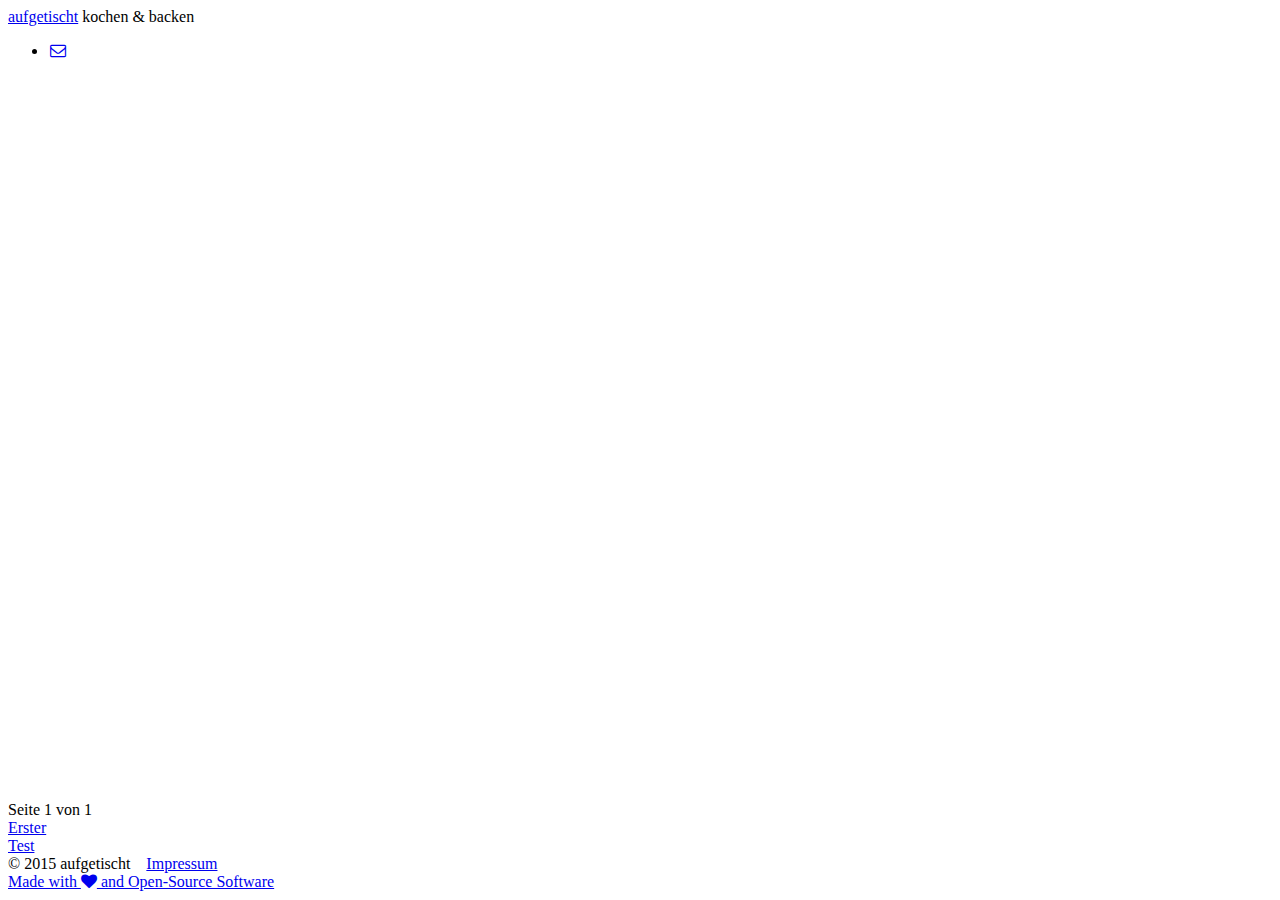
==== index.html @ 094b5c8a "Publish page-1" ====
<!DOCTYPE html>
<html>
<head>
    <meta charset="utf-8">
    <meta http-equiv="X-UA-Compatible" content="IE=edge,chrome=1">
    <meta name="HandheldFriendly" content="True" />
    <meta name="viewport" content="width=device-width, initial-scale=1.0" />

    <title>aufgetischt</title>
    <meta name="description" content="kochen &amp; backen" />
    <link href="//fonts.googleapis.com/css?family=Open+Sans:300,400,700" rel="stylesheet" type="text/css">
    <link href="//fonts.googleapis.com/css?family=Noto+Serif:400,700,400italic" rel="stylesheet" type="text/css">
    <link href="//fonts.googleapis.com/css?family=Homemade+Apple" rel="stylesheet" type="text/css">
    <link href="//netdna.bootstrapcdn.com/font-awesome/4.0.3/css/font-awesome.css" rel="stylesheet">
    <link href="http://aufgetischt.es/themes/Saga/assets/css/style.css?v=1.0.0" rel="stylesheet" type="text/css">
    <link href="http://aufgetischt.es/themes/Saga/assets/css/animate.min.css?v=1.0.0" rel="stylesheet" type="text/css">
    <link href="http://aufgetischt.es/themes/Saga/favicon.ico" rel="shortcut icon">
    <link rel="canonical" href="http://aufgetischt.es" />
    <meta name="generator" content="Ghost ?" />
    <link rel="alternate" type="application/rss+xml" title="aufgetischt" href="http://aufgetischt.es/rss" />
</head>
<body class="home-template">
    <header id="header">
    <div class="header-background">
    <section class="blog-content animated fadeIn">
        <a id="site-url" class="blog-title" href="http://aufgetischt.es">aufgetischt</a>
        <span class="blog-description"> kochen &amp; backen</span>
        <nav class="links fadeIn animated">
            <ul>
                <!-- <li class="rss"><a title="RSS Feed" href="/rss/"><i class="fa fa-fw fa-rss-square"></i></a></li> -->
                <li class="email"><a title="Email" href="mailto:steffi.kuehnle@web.de"><i class="fa fa-fw fa-envelope-o"></i></a></li>
        
            </ul>
        </nav>
    </section>
    </div>
</header>
<main id="main" class="archive">
    <section id="feed" class="feed">
        <article class="post tag-undefined tag-undefined tag-undefined" style="opacity: 0;">
            <a href="http://aufgetischt.es/2015/02/15/Menu-1.html" class="post-image">
                <img src="http://aufgetischt.es/images/boat-in-the-sun-980x646.jpg" alt="">
                <h2 class="post-title">Menü 1</h2>
            </a>        <section class="post-content">
                Ein erster Eintrag zum Testen Minestrone ist ganz easy geht alles lksjdfjlsdjf slkdjflsdjflj lksjdfjsd kljdslfsd slkdjflds jlkjlj…
            </section>
            <section class="post-meta">
                <span class="date"><i class="fa fa-clock-o"></i> <a href="http://aufgetischt.es/2015/02/15/Menu-1.html"><time class="timesince" data-timesince="1423954800" datetime="2015-02-15T00:00" title="15 February 2015">11 days ago</time></a></span>
                <span class="tags"><i class="fa fa-tags"></i>
                    <span>
                    <a href="http://aufgetischt.es/tag/glutenfrei">glutenfrei</a>, <a href="http://aufgetischt.es/tag/vegan">vegan</a>, <a href="http://aufgetischt.es/tag/vegetarisch">vegetarisch</a></span>
                </span>
            </section>
        </article>    <article class="post tag-undefined tag-undefined" style="opacity: 0;">
            <a href="http://aufgetischt.es/2015/02/11/Suppe.html" class="post-image">
                <img src="https://jonoandjules.files.wordpress.com/2012/05/spring-minestrone.jpg" alt="">
                <h2 class="post-title">Suppe</h2>
            </a>        <section class="post-content">
                Ein erster Eintrag zum Testen Minestrone ist ganz easy dieses Bild ist in der Größe large geht alles…
            </section>
            <section class="post-meta">
                <span class="date"><i class="fa fa-clock-o"></i> <a href="http://aufgetischt.es/2015/02/11/Suppe.html"><time class="timesince" data-timesince="1423609200" datetime="2015-02-11T00:00" title="11 February 2015">15 days ago</time></a></span>
                <span class="tags"><i class="fa fa-tags"></i>
                    <span>
                    <a href="http://aufgetischt.es/tag/Test">Test</a>, <a href="http://aufgetischt.es/tag/ Erster"> Erster</a></span>
                </span>
            </section>
        </article>    <article class="post tag-undefined tag-undefined" style="opacity: 0;">
            <a href="http://aufgetischt.es/2015/02/11/Schweinebraten.html" class="post-image">
                <img src="http://bilder.t-online.de/b/61/77/58/42/id_61775842/920/tid_da/schweinebraten-mit-knoedeln.jpg" alt="">
                <h2 class="post-title">Schweinebraten</h2>
            </a>        <section class="post-content">
                Dritter Eintrag geht nicht alles…
            </section>
            <section class="post-meta">
                <span class="date"><i class="fa fa-clock-o"></i> <a href="http://aufgetischt.es/2015/02/11/Schweinebraten.html"><time class="timesince" data-timesince="1423609200" datetime="2015-02-11T00:00" title="11 February 2015">15 days ago</time></a></span>
                <span class="tags"><i class="fa fa-tags"></i>
                    <span>
                    <a href="http://aufgetischt.es/tag/Test">Test</a>, <a href="http://aufgetischt.es/tag/ Erster"> Erster</a></span>
                </span>
            </section>
        </article>    <article class="post tag-undefined tag-undefined" style="opacity: 0;">
            <a href="http://aufgetischt.es/2015/02/11/Kuchen.html" class="post-image">
                <img src="http://images.gutefrage.net/media/fragen/bilder/weiss-jemand-das-rezept-oder-den-namen-zu-diesem-kuchen/0_big.jpg" alt="">
                <h2 class="post-title">Kuchen</h2>
            </a>        <section class="post-content">
                Zweiter Eintrag eigentlich ist die Sacher-Torte der einzige wirklich gute Kuchen geht alles…
            </section>
            <section class="post-meta">
                <span class="date"><i class="fa fa-clock-o"></i> <a href="http://aufgetischt.es/2015/02/11/Kuchen.html"><time class="timesince" data-timesince="1423609200" datetime="2015-02-11T00:00" title="11 February 2015">15 days ago</time></a></span>
                <span class="tags"><i class="fa fa-tags"></i>
                    <span>
                    <a href="http://aufgetischt.es/tag/Test">Test</a>, <a href="http://aufgetischt.es/tag/ Erster"> Erster</a></span>
                </span>
            </section>
        </article>    <article class="post tag-undefined tag-undefined" style="opacity: 0;">
            <a href="http://aufgetischt.es/2015/02/11/Coq-au-Vin.html" class="post-image">
                <img src="http://146.255.34.108/cellarmaison/wp-content/uploads/29-Coq-Au-Vin.jpg" alt="">
                <h2 class="post-title">Coq au Vin</h2>
            </a>        <section class="post-content">
                erstmal langsam Das kann nicht jeder Knorr Fix Kokowäh 5x Ei 300g Mett geht alles…
            </section>
            <section class="post-meta">
                <span class="date"><i class="fa fa-clock-o"></i> <a href="http://aufgetischt.es/2015/02/11/Coq-au-Vin.html"><time class="timesince" data-timesince="1423609200" datetime="2015-02-11T00:00" title="11 February 2015">15 days ago</time></a></span>
                <span class="tags"><i class="fa fa-tags"></i>
                    <span>
                    <a href="http://aufgetischt.es/tag/Test">Test</a>, <a href="http://aufgetischt.es/tag/ Erster"> Erster</a></span>
                </span>
            </section>
        </article>    <article class="post tag-undefined tag-undefined" style="opacity: 0;">
            <a href="http://aufgetischt.es/2015/02/11/Bauernbrot.html" class="post-image">
                <img src="https://www.zugutfuerdietonne.de/uploads/pics/Brot_480.jpg" alt="">
                <h2 class="post-title">Bauernbrot</h2>
            </a>        <section class="post-content">
                einfach selber backen man kann hier wie man sieht auch kleinere Bilder einfügen, aber das wird dann irgendwann unscharf geht alles…
            </section>
            <section class="post-meta">
                <span class="date"><i class="fa fa-clock-o"></i> <a href="http://aufgetischt.es/2015/02/11/Bauernbrot.html"><time class="timesince" data-timesince="1423609200" datetime="2015-02-11T00:00" title="11 February 2015">15 days ago</time></a></span>
                <span class="tags"><i class="fa fa-tags"></i>
                    <span>
                    <a href="http://aufgetischt.es/tag/Test">Test</a>, <a href="http://aufgetischt.es/tag/ Erster"> Erster</a></span>
                </span>
            </section>
        </article></section>
    <nav class="pagination" role="navigation">
        <span class="page-number">Seite 1 von 1</span>
    </nav>
    
    <div></div>
    <div id="firstcatlink" class="categorylinks"><a class="index-category-links" href="//aufgetischt.es/tags/Erster">Erster</a></div>
    <div id="lastcatlink" class="categorylinks"><a class="index-category-links" href="//aufgetischt.es/tags/Test">Test</a></div>
    <div></div>
</main>

    <footer class="animated fadeIn" id="footer">
        <section class="colophon">
          <section class="copyright">&copy; 2015 <span itemprop="copyrightHolder">aufgetischt</span>&nbsp;&nbsp;&nbsp;&nbsp;<a href="http://aufgetischt.es/hubpress/impressum.html">Impressum</a></section>
        </section>
        <section class="bottom">
          <section class="attribution">
            <a href="http://aufgetischt.es">Made with <i class="fa fa-heart"></i> and Open-Source Software</a>
          </section>
        </section>
    </footer>
    <script src="https://cdnjs.cloudflare.com/ajax/libs/jquery/2.1.3/jquery.min.js?v="></script>
    <script src="http://aufgetischt.es/themes/Saga/assets/js/scripts.js?v=1.0.0"></script>
    
</body>
</html>
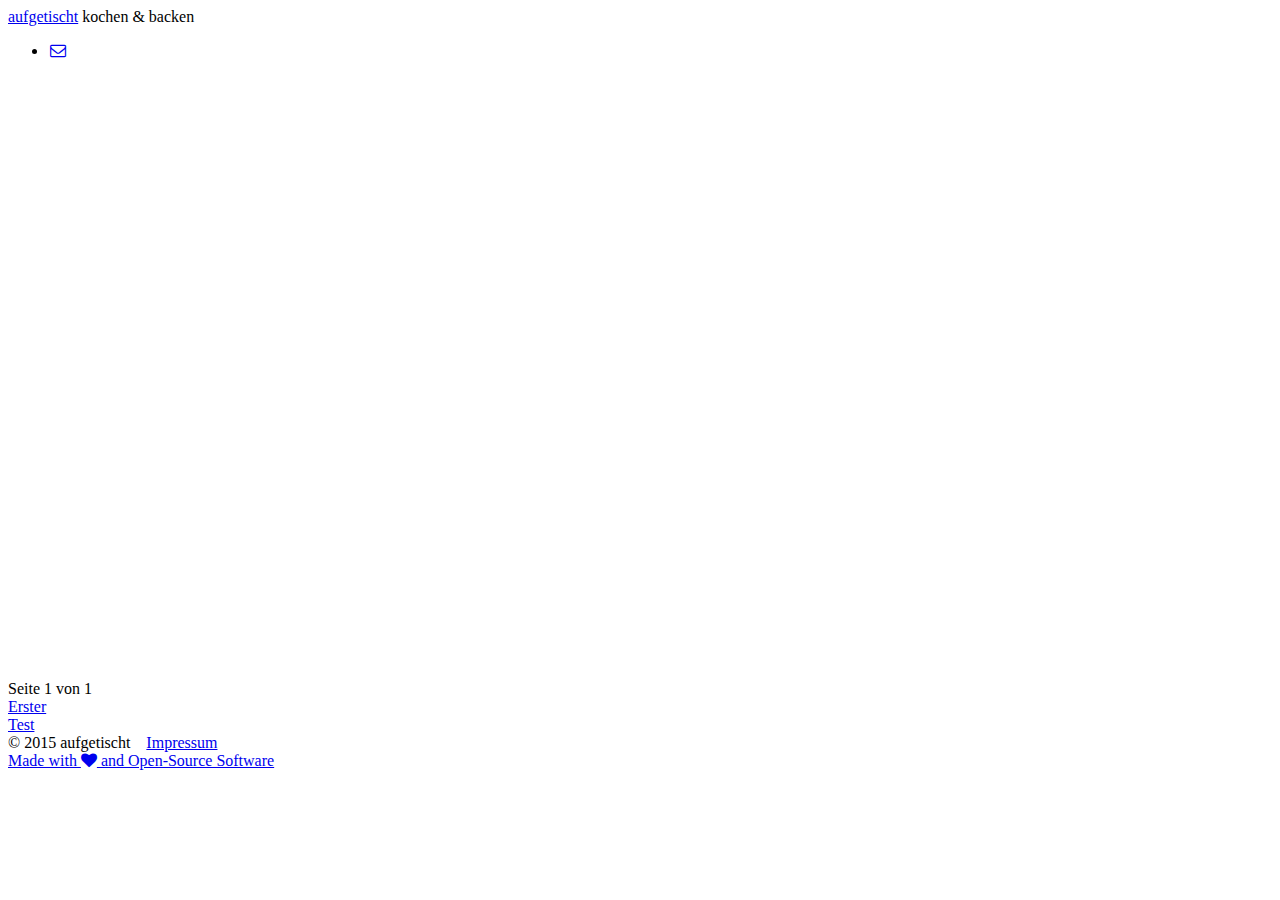
==== commit 4de64c62: "Publish page-1" ====
--- a/index.html
+++ b/index.html
@@ -49,20 +49,6 @@
                 <span class="tags"><i class="fa fa-tags"></i>
                     <span>
                     <a href="http://aufgetischt.es/tag/glutenfrei">glutenfrei</a>, <a href="http://aufgetischt.es/tag/vegan">vegan</a>, <a href="http://aufgetischt.es/tag/vegetarisch">vegetarisch</a></span>
-                </span>
-            </section>
-        </article>    <article class="post tag-undefined tag-undefined" style="opacity: 0;">
-            <a href="http://aufgetischt.es/2015/02/11/Suppe.html" class="post-image">
-                <img src="https://jonoandjules.files.wordpress.com/2012/05/spring-minestrone.jpg" alt="">
-                <h2 class="post-title">Suppe</h2>
-            </a>        <section class="post-content">
-                Ein erster Eintrag zum Testen Minestrone ist ganz easy dieses Bild ist in der Größe large geht alles…
-            </section>
-            <section class="post-meta">
-                <span class="date"><i class="fa fa-clock-o"></i> <a href="http://aufgetischt.es/2015/02/11/Suppe.html"><time class="timesince" data-timesince="1423609200" datetime="2015-02-11T00:00" title="11 February 2015">15 days ago</time></a></span>
-                <span class="tags"><i class="fa fa-tags"></i>
-                    <span>
-                    <a href="http://aufgetischt.es/tag/Test">Test</a>, <a href="http://aufgetischt.es/tag/ Erster"> Erster</a></span>
                 </span>
             </section>
         </article>    <article class="post tag-undefined tag-undefined" style="opacity: 0;">
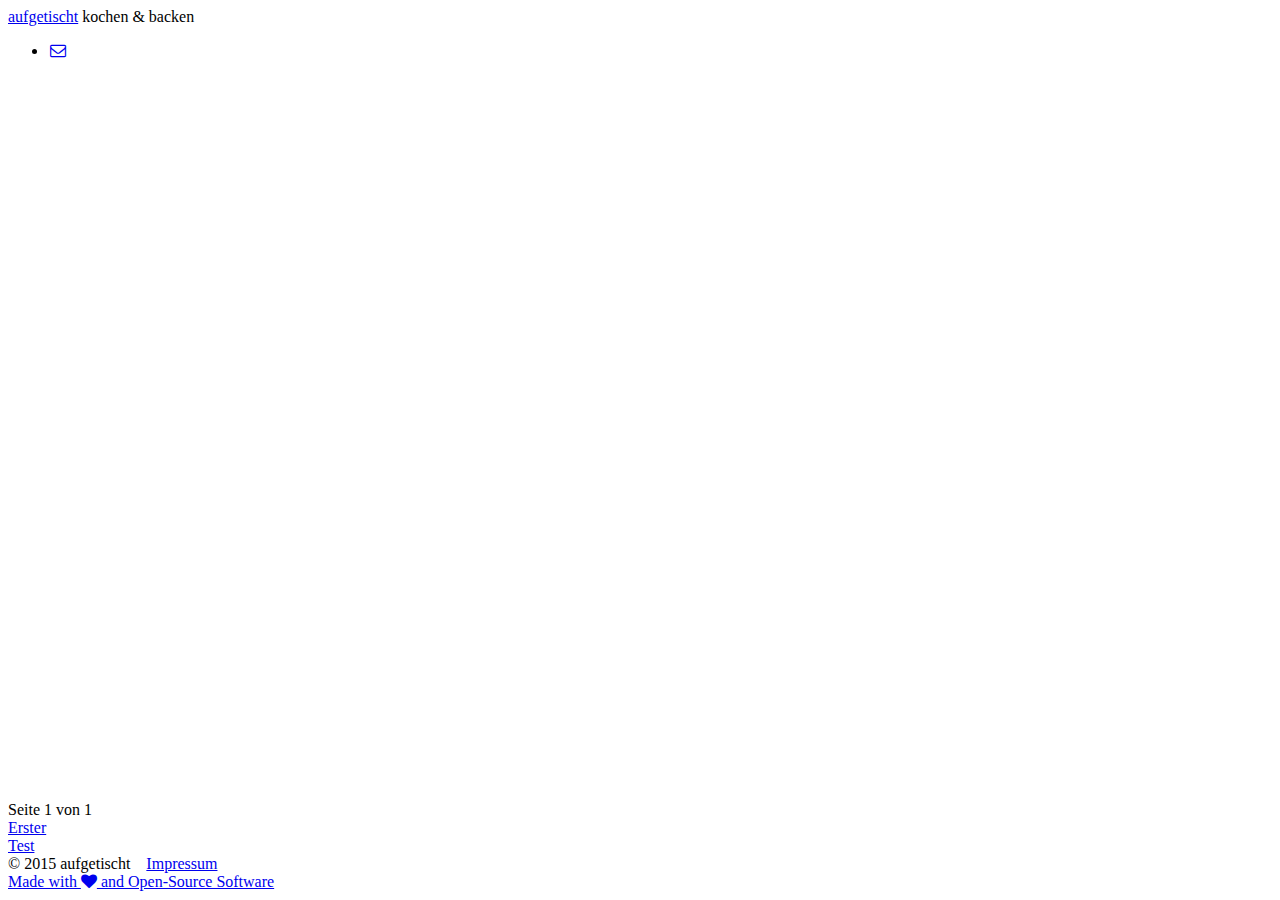
==== commit ee2346df: "Publish page-1" ====
--- a/index.html
+++ b/index.html
@@ -49,6 +49,20 @@
                 <span class="tags"><i class="fa fa-tags"></i>
                     <span>
                     <a href="http://aufgetischt.es/tag/glutenfrei">glutenfrei</a>, <a href="http://aufgetischt.es/tag/vegan">vegan</a>, <a href="http://aufgetischt.es/tag/vegetarisch">vegetarisch</a></span>
+                </span>
+            </section>
+        </article>    <article class="post tag-undefined tag-undefined" style="opacity: 0;">
+            <a href="http://aufgetischt.es/2015/02/11/Suppe.html" class="post-image">
+                <img src="https://jonoandjules.files.wordpress.com/2012/05/spring-minestrone.jpg" alt="">
+                <h2 class="post-title">Suppe</h2>
+            </a>        <section class="post-content">
+                Ein erster Eintrag zum Testen Minestrone ist ganz easy dieses Bild ist in der Größe large geht alles…
+            </section>
+            <section class="post-meta">
+                <span class="date"><i class="fa fa-clock-o"></i> <a href="http://aufgetischt.es/2015/02/11/Suppe.html"><time class="timesince" data-timesince="1423609200" datetime="2015-02-11T00:00" title="11 February 2015">15 days ago</time></a></span>
+                <span class="tags"><i class="fa fa-tags"></i>
+                    <span>
+                    <a href="http://aufgetischt.es/tag/Test">Test</a>, <a href="http://aufgetischt.es/tag/ Erster"> Erster</a></span>
                 </span>
             </section>
         </article>    <article class="post tag-undefined tag-undefined" style="opacity: 0;">
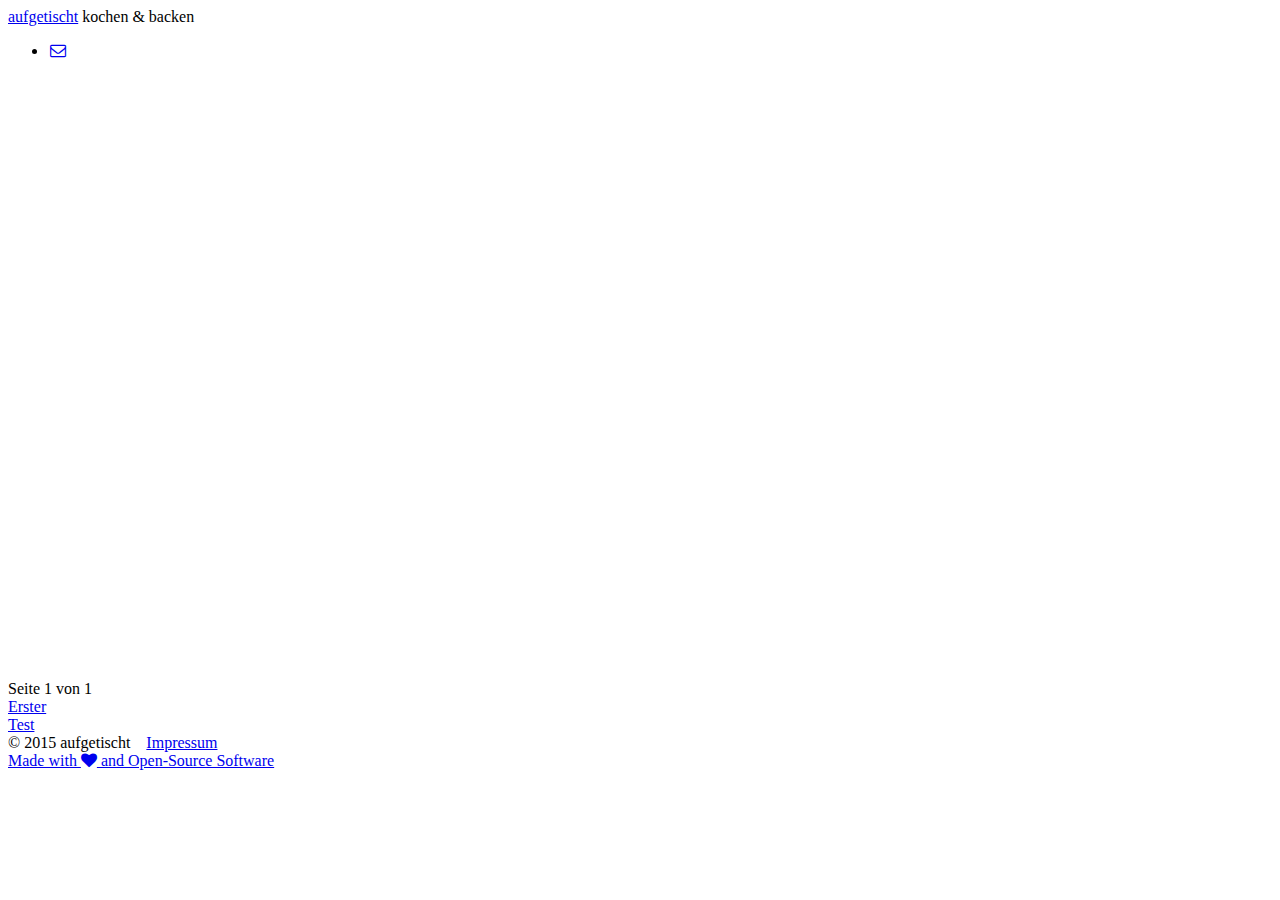
==== commit 75b49f6d: "Publish page-1" ====
--- a/index.html
+++ b/index.html
@@ -49,20 +49,6 @@
                 <span class="tags"><i class="fa fa-tags"></i>
                     <span>
                     <a href="http://aufgetischt.es/tag/glutenfrei">glutenfrei</a>, <a href="http://aufgetischt.es/tag/vegan">vegan</a>, <a href="http://aufgetischt.es/tag/vegetarisch">vegetarisch</a></span>
-                </span>
-            </section>
-        </article>    <article class="post tag-undefined tag-undefined" style="opacity: 0;">
-            <a href="http://aufgetischt.es/2015/02/11/Suppe.html" class="post-image">
-                <img src="https://jonoandjules.files.wordpress.com/2012/05/spring-minestrone.jpg" alt="">
-                <h2 class="post-title">Suppe</h2>
-            </a>        <section class="post-content">
-                Ein erster Eintrag zum Testen Minestrone ist ganz easy dieses Bild ist in der Größe large geht alles…
-            </section>
-            <section class="post-meta">
-                <span class="date"><i class="fa fa-clock-o"></i> <a href="http://aufgetischt.es/2015/02/11/Suppe.html"><time class="timesince" data-timesince="1423609200" datetime="2015-02-11T00:00" title="11 February 2015">15 days ago</time></a></span>
-                <span class="tags"><i class="fa fa-tags"></i>
-                    <span>
-                    <a href="http://aufgetischt.es/tag/Test">Test</a>, <a href="http://aufgetischt.es/tag/ Erster"> Erster</a></span>
                 </span>
             </section>
         </article>    <article class="post tag-undefined tag-undefined" style="opacity: 0;">
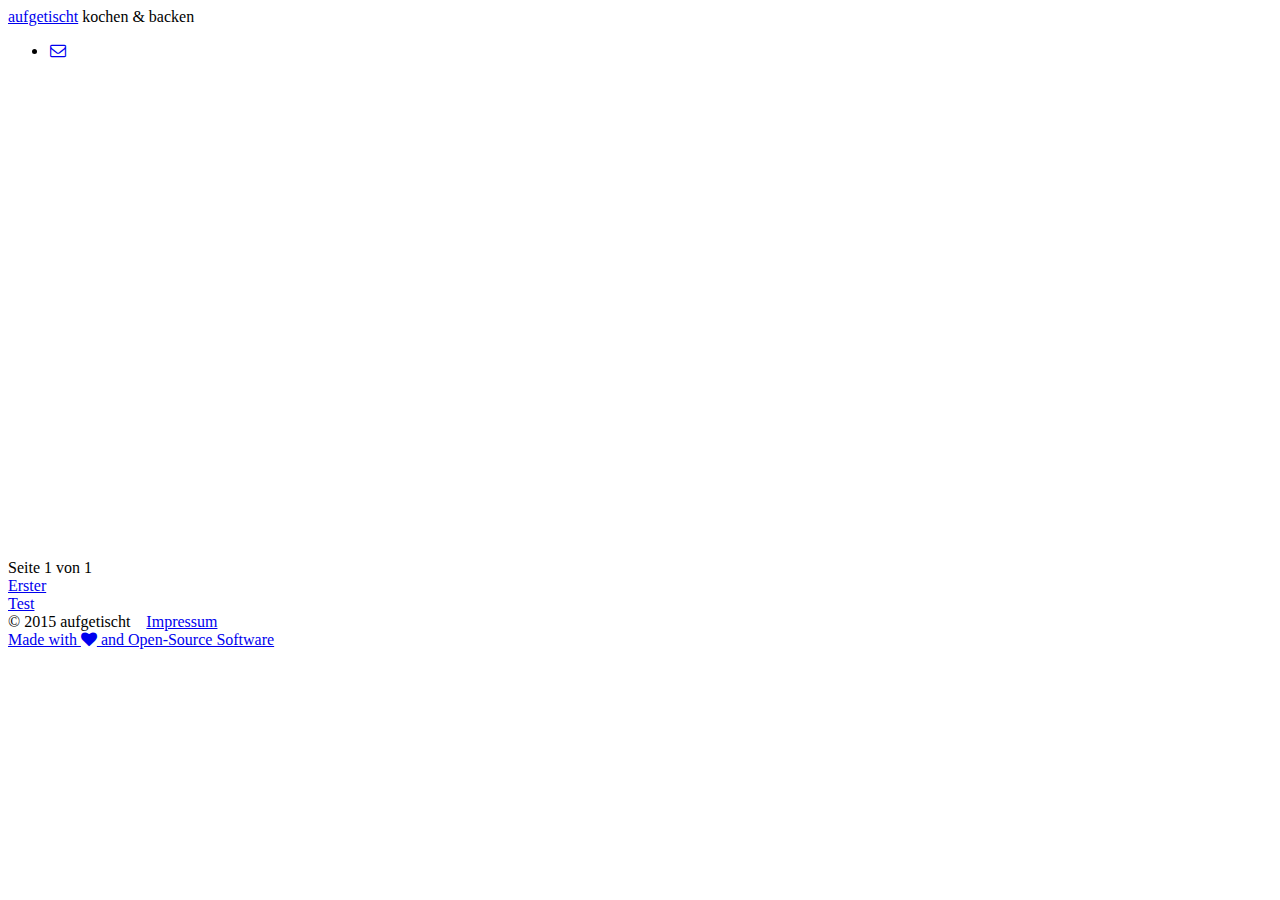
==== commit 8d50448c: "Publish page-1" ====
--- a/index.html
+++ b/index.html
@@ -37,21 +37,7 @@
 </header>
 <main id="main" class="archive">
     <section id="feed" class="feed">
-        <article class="post tag-undefined tag-undefined tag-undefined" style="opacity: 0;">
-            <a href="http://aufgetischt.es/2015/02/15/Menu-1.html" class="post-image">
-                <img src="http://aufgetischt.es/images/boat-in-the-sun-980x646.jpg" alt="">
-                <h2 class="post-title">Menü 1</h2>
-            </a>        <section class="post-content">
-                Ein erster Eintrag zum Testen Minestrone ist ganz easy geht alles lksjdfjlsdjf slkdjflsdjflj lksjdfjsd kljdslfsd slkdjflds jlkjlj…
-            </section>
-            <section class="post-meta">
-                <span class="date"><i class="fa fa-clock-o"></i> <a href="http://aufgetischt.es/2015/02/15/Menu-1.html"><time class="timesince" data-timesince="1423954800" datetime="2015-02-15T00:00" title="15 February 2015">11 days ago</time></a></span>
-                <span class="tags"><i class="fa fa-tags"></i>
-                    <span>
-                    <a href="http://aufgetischt.es/tag/glutenfrei">glutenfrei</a>, <a href="http://aufgetischt.es/tag/vegan">vegan</a>, <a href="http://aufgetischt.es/tag/vegetarisch">vegetarisch</a></span>
-                </span>
-            </section>
-        </article>    <article class="post tag-undefined tag-undefined" style="opacity: 0;">
+        <article class="post tag-undefined tag-undefined" style="opacity: 0;">
             <a href="http://aufgetischt.es/2015/02/11/Schweinebraten.html" class="post-image">
                 <img src="http://bilder.t-online.de/b/61/77/58/42/id_61775842/920/tid_da/schweinebraten-mit-knoedeln.jpg" alt="">
                 <h2 class="post-title">Schweinebraten</h2>
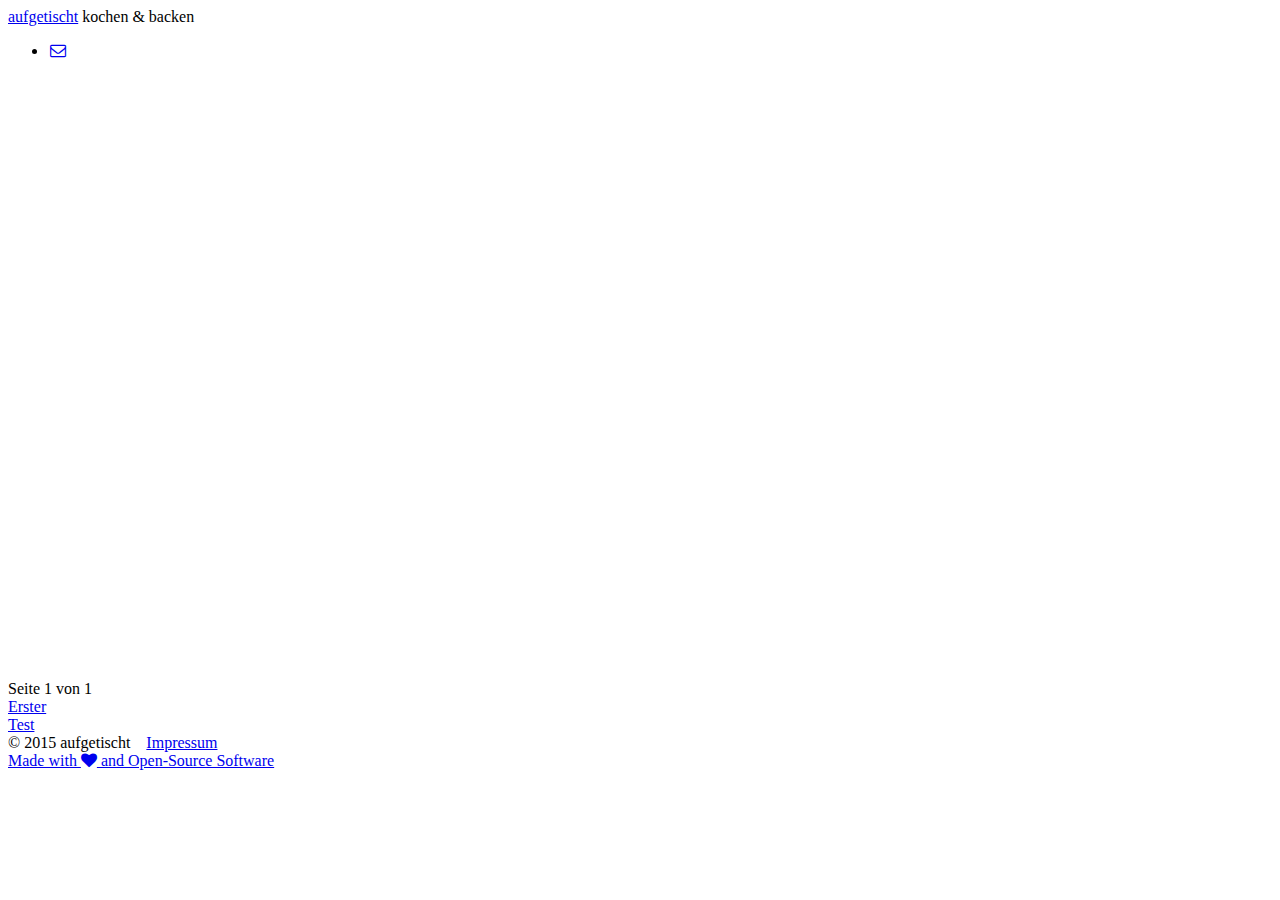
==== commit d9c49c05: "Publish page-1" ====
--- a/index.html
+++ b/index.html
@@ -37,7 +37,21 @@
 </header>
 <main id="main" class="archive">
     <section id="feed" class="feed">
-        <article class="post tag-undefined tag-undefined" style="opacity: 0;">
+        <article class="post tag-undefined tag-undefined tag-undefined" style="opacity: 0;">
+            <a href="http://aufgetischt.es/2015/02/15/Menu-1.html" class="post-image">
+                <img src="http://aufgetischt.es/images/boat-in-the-sun-980x646.jpg" alt="">
+                <h2 class="post-title">Menü 1</h2>
+            </a>        <section class="post-content">
+                Ein erster Eintrag zum Testen Minestrone ist ganz easy geht alles lksjdfjlsdjf kdfjlskdjf slkdjflsdjflj lksjdfjsd kljdslfsd slkdjflds jlkjlj…
+            </section>
+            <section class="post-meta">
+                <span class="date"><i class="fa fa-clock-o"></i> <a href="http://aufgetischt.es/2015/02/15/Menu-1.html"><time class="timesince" data-timesince="1423954800" datetime="2015-02-15T00:00" title="15 February 2015">11 days ago</time></a></span>
+                <span class="tags"><i class="fa fa-tags"></i>
+                    <span>
+                    <a href="http://aufgetischt.es/tag/glutenfrei">glutenfrei</a>, <a href="http://aufgetischt.es/tag/vegan">vegan</a>, <a href="http://aufgetischt.es/tag/vegetarisch">vegetarisch</a></span>
+                </span>
+            </section>
+        </article>    <article class="post tag-undefined tag-undefined" style="opacity: 0;">
             <a href="http://aufgetischt.es/2015/02/11/Schweinebraten.html" class="post-image">
                 <img src="http://bilder.t-online.de/b/61/77/58/42/id_61775842/920/tid_da/schweinebraten-mit-knoedeln.jpg" alt="">
                 <h2 class="post-title">Schweinebraten</h2>
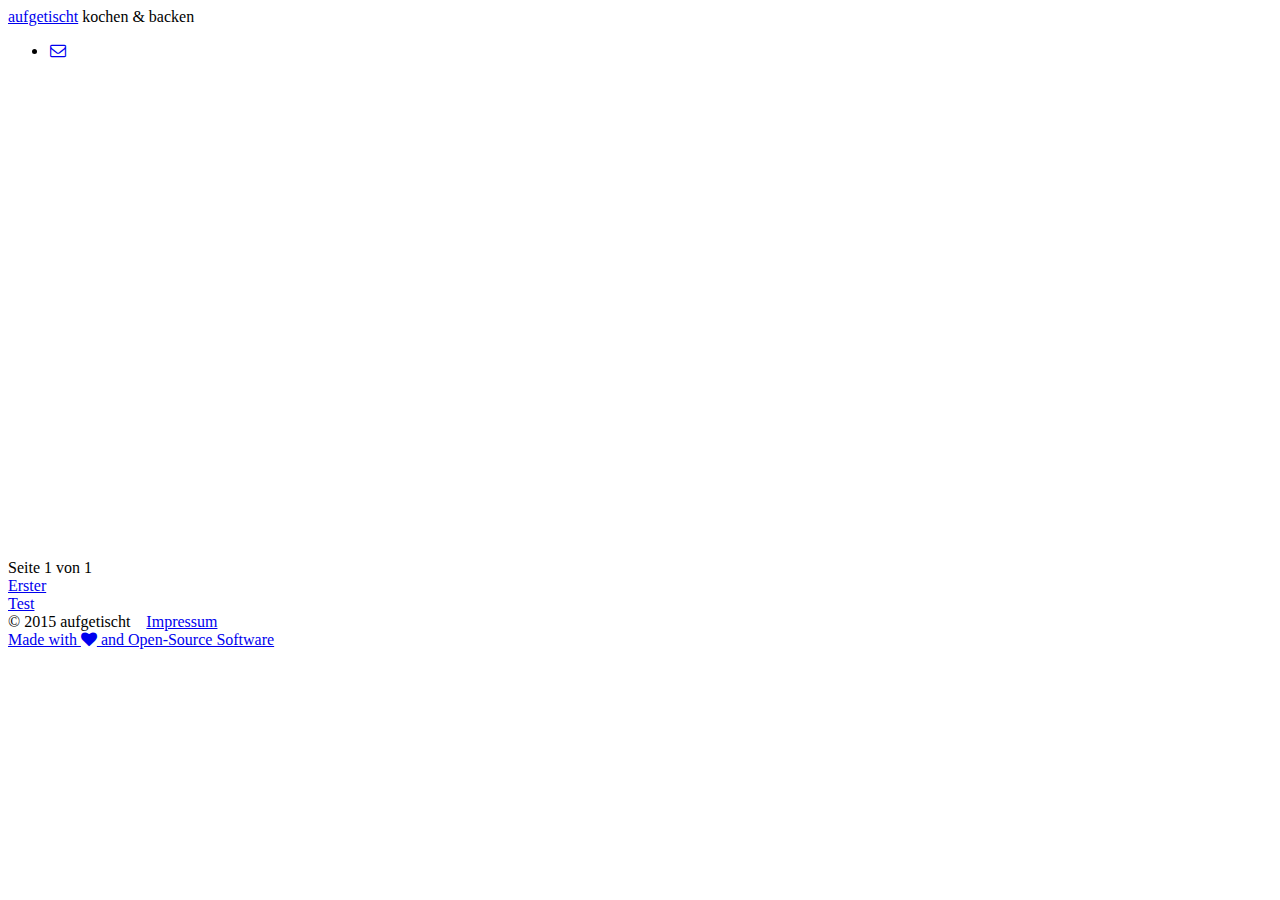
==== commit 0a776116: "Publish page-1" ====
--- a/index.html
+++ b/index.html
@@ -37,21 +37,7 @@
 </header>
 <main id="main" class="archive">
     <section id="feed" class="feed">
-        <article class="post tag-undefined tag-undefined tag-undefined" style="opacity: 0;">
-            <a href="http://aufgetischt.es/2015/02/15/Menu-1.html" class="post-image">
-                <img src="http://aufgetischt.es/images/boat-in-the-sun-980x646.jpg" alt="">
-                <h2 class="post-title">Menü 1</h2>
-            </a>        <section class="post-content">
-                Ein erster Eintrag zum Testen Minestrone ist ganz easy geht alles lksjdfjlsdjf kdfjlskdjf slkdjflsdjflj lksjdfjsd kljdslfsd slkdjflds jlkjlj…
-            </section>
-            <section class="post-meta">
-                <span class="date"><i class="fa fa-clock-o"></i> <a href="http://aufgetischt.es/2015/02/15/Menu-1.html"><time class="timesince" data-timesince="1423954800" datetime="2015-02-15T00:00" title="15 February 2015">11 days ago</time></a></span>
-                <span class="tags"><i class="fa fa-tags"></i>
-                    <span>
-                    <a href="http://aufgetischt.es/tag/glutenfrei">glutenfrei</a>, <a href="http://aufgetischt.es/tag/vegan">vegan</a>, <a href="http://aufgetischt.es/tag/vegetarisch">vegetarisch</a></span>
-                </span>
-            </section>
-        </article>    <article class="post tag-undefined tag-undefined" style="opacity: 0;">
+        <article class="post tag-undefined tag-undefined" style="opacity: 0;">
             <a href="http://aufgetischt.es/2015/02/11/Schweinebraten.html" class="post-image">
                 <img src="http://bilder.t-online.de/b/61/77/58/42/id_61775842/920/tid_da/schweinebraten-mit-knoedeln.jpg" alt="">
                 <h2 class="post-title">Schweinebraten</h2>
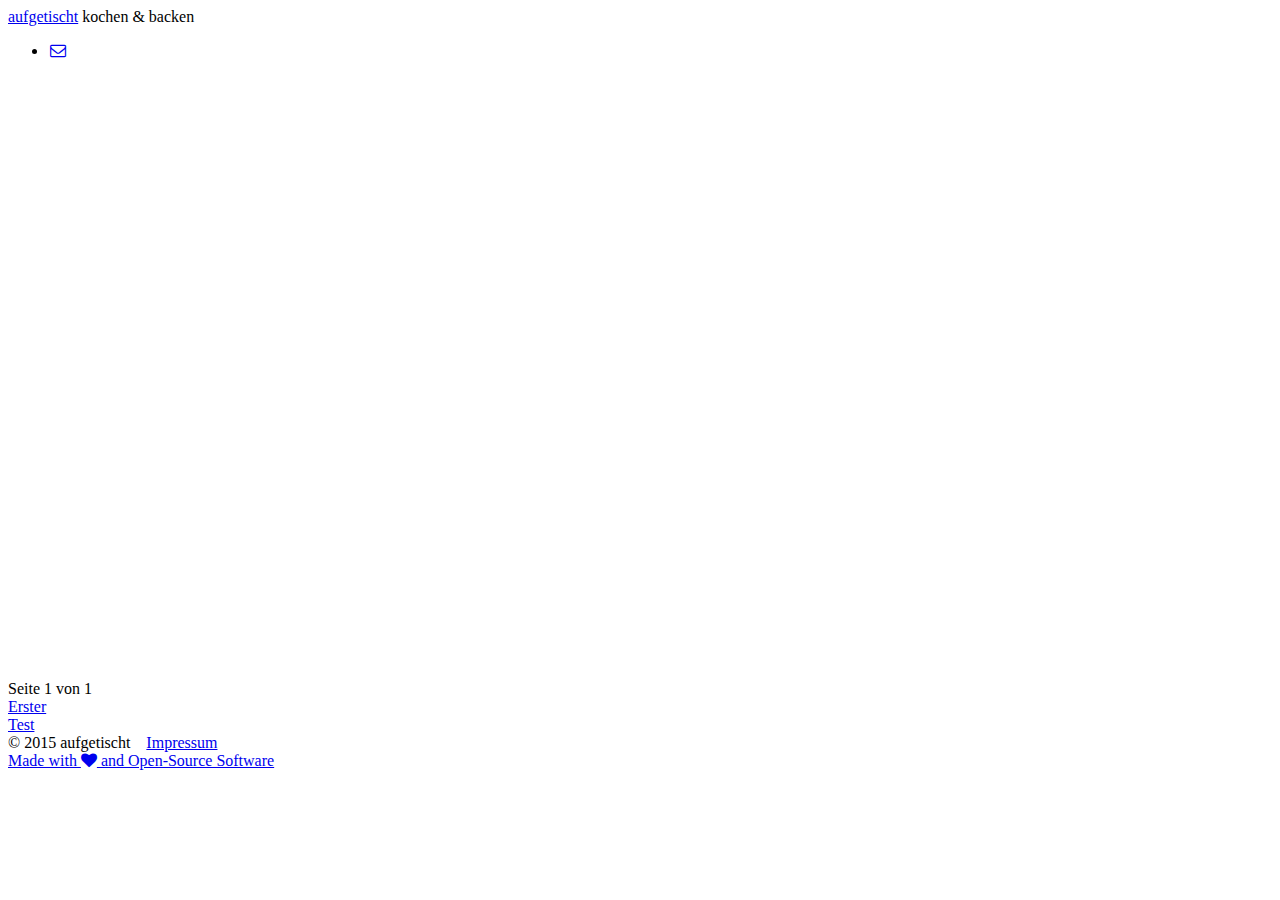
==== commit a06d32e5: "Publish page-1" ====
--- a/index.html
+++ b/index.html
@@ -37,7 +37,21 @@
 </header>
 <main id="main" class="archive">
     <section id="feed" class="feed">
-        <article class="post tag-undefined tag-undefined" style="opacity: 0;">
+        <article class="post tag-undefined tag-undefined tag-undefined" style="opacity: 0;">
+            <a href="http://aufgetischt.es/2015/02/15/Menu-1.html" class="post-image">
+                <img src="http://aufgetischt.es/images/boat-in-the-sun-980x646.jpg" alt="">
+                <h2 class="post-title">Menü 1</h2>
+            </a>        <section class="post-content">
+                Ein erster Eintrag zum Testen Minestrone ist ganz easy geht alles lksjdfjlsdjf kdfjlskdjf slkdjflsdjflj lksjdfjsd kljdslfsd slkdjflds jlkjlj…
+            </section>
+            <section class="post-meta">
+                <span class="date"><i class="fa fa-clock-o"></i> <a href="http://aufgetischt.es/2015/02/15/Menu-1.html"><time class="timesince" data-timesince="1423954800" datetime="2015-02-15T00:00" title="15 February 2015">11 days ago</time></a></span>
+                <span class="tags"><i class="fa fa-tags"></i>
+                    <span>
+                    <a href="http://aufgetischt.es/tag/glutenfrei">glutenfrei</a>, <a href="http://aufgetischt.es/tag/vegan">vegan</a>, <a href="http://aufgetischt.es/tag/vegetarisch">vegetarisch</a></span>
+                </span>
+            </section>
+        </article>    <article class="post tag-undefined tag-undefined" style="opacity: 0;">
             <a href="http://aufgetischt.es/2015/02/11/Schweinebraten.html" class="post-image">
                 <img src="http://bilder.t-online.de/b/61/77/58/42/id_61775842/920/tid_da/schweinebraten-mit-knoedeln.jpg" alt="">
                 <h2 class="post-title">Schweinebraten</h2>
